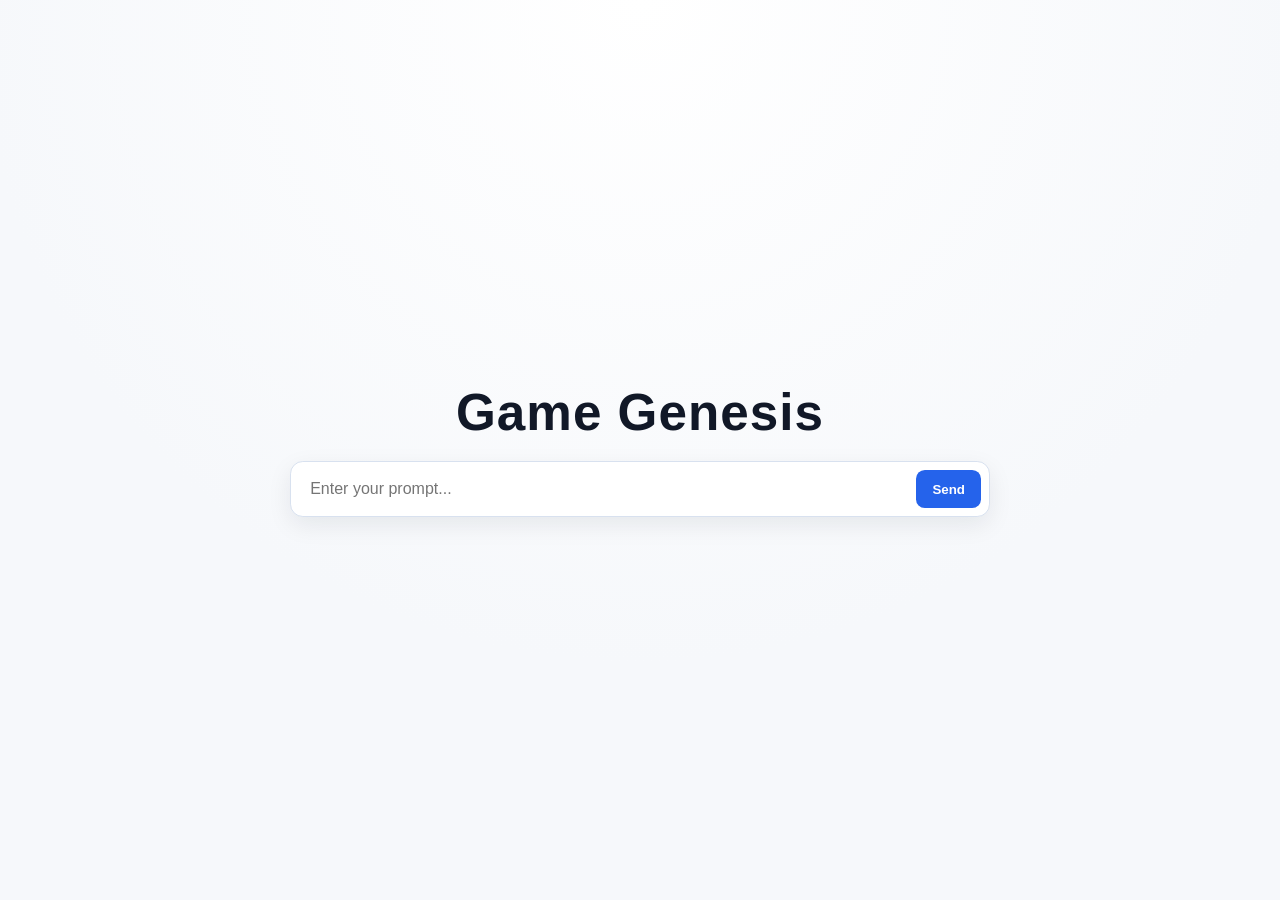
==== Home.html @ 112b5537 "created home.html" ====
<!doctype html>
<html lang="en">
<head>
	<meta charset="utf-8" />
	<meta name="viewport" content="width=device-width, initial-scale=1" />
	<title>Game Genesis</title>
	<link rel="stylesheet" href="styles.css" />
</head>
<body>
	<main class="hero">
		<h1>Game Genesis</h1>
		<form class="prompt-bar" action="#" method="get">
			<input
				class="prompt-input"
				type="text"
				name="prompt"
				placeholder="Enter your prompt..."
				aria-label="Prompt input"
			/>
			<button class="prompt-btn" type="submit">Send</button>
		</form>
	</main>
</body>
</html>
---- styles.css ----
:root {
	--bg: #f6f8fb;
	--panel: #ffffff;
	--text: #111827;
	--accent: #2563eb;
	--border: #d8e1ef;
}

* {
	box-sizing: border-box;
}

body {
	margin: 0;
	min-height: 100vh;
	font-family: Segoe UI, Helvetica, Arial, sans-serif;
	background: radial-gradient(circle at top, #ffffff 0%, var(--bg) 60%);
	color: var(--text);
	display: grid;
	place-items: center;
	padding: 1rem;
}

.hero {
	width: min(700px, 100%);
	text-align: center;
}

h1 {
	margin: 0 0 1.2rem;
	font-size: clamp(2rem, 6vw, 3.2rem);
	letter-spacing: 0.02em;
}

.prompt-bar {
	width: 100%;
	display: flex;
	gap: 0.6rem;
	background: var(--panel);
	border: 1px solid var(--border);
	border-radius: 0.8rem;
	padding: 0.5rem;
	box-shadow: 0 8px 24px rgba(17, 24, 39, 0.08);
}

.prompt-input {
	flex: 1;
	border: 0;
	outline: none;
	font-size: 1rem;
	padding: 0.65rem 0.7rem;
	background: transparent;
}

.prompt-btn {
	border: 0;
	border-radius: 0.55rem;
	background: var(--accent);
	color: #ffffff;
	padding: 0.7rem 1rem;
	font-weight: 600;
	cursor: pointer;
}

.prompt-btn:hover {
	filter: brightness(0.95);
}
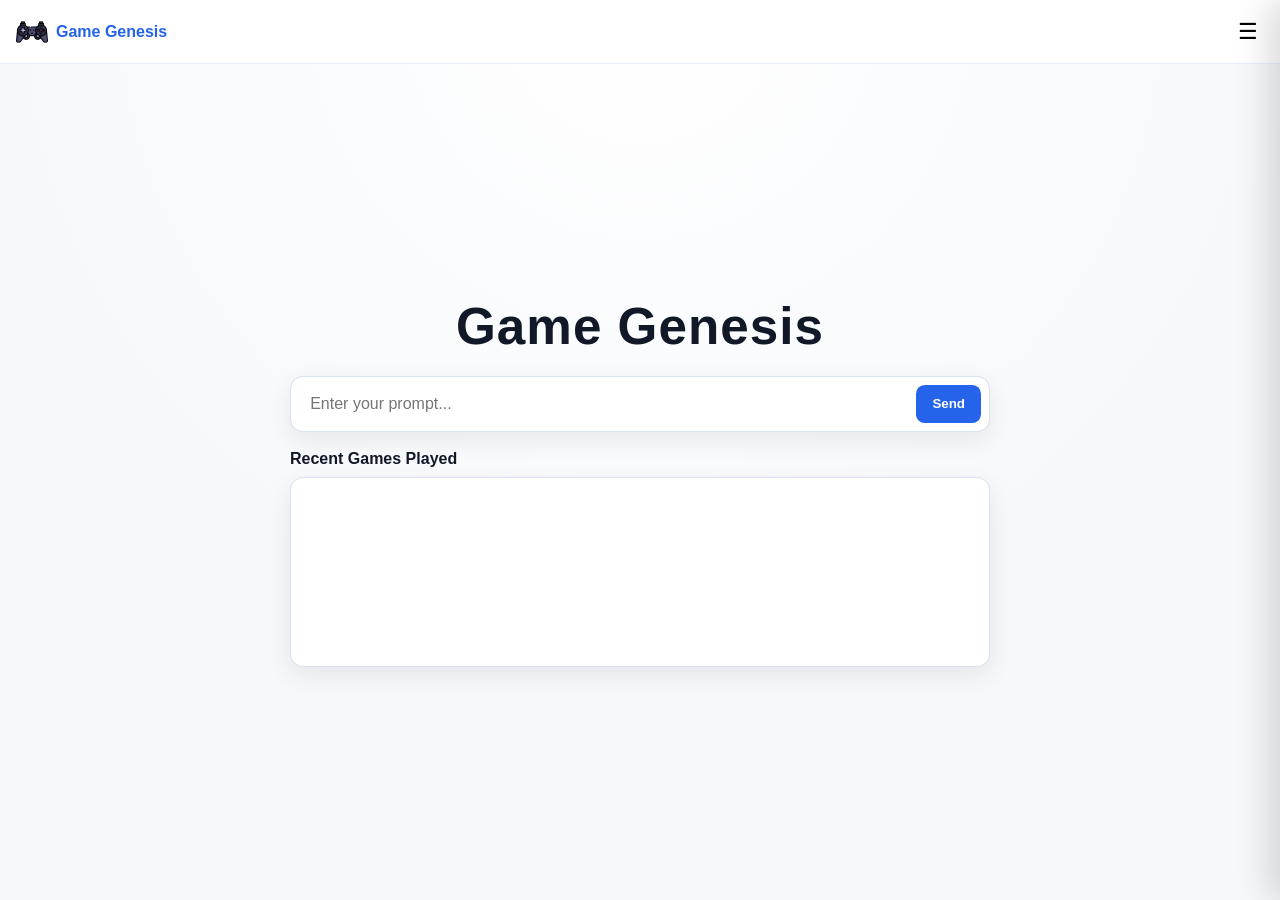
==== commit 9c21213b: "finished home and added about" ====
--- a/Home.html
+++ b/Home.html
@@ -7,6 +7,20 @@
 	<link rel="stylesheet" href="styles.css" />
 </head>
 <body>
+	<header class="header">
+		<div class="brand"><img src = "images/gameController.png" alt="Game Controller" width="32" height="32">Game Genesis</div>
+		<button class="hamburger" type="button" aria-label="Toggle menu" aria-expanded="false" aria-controls="homeNav" id="menuBtn">☰</button>
+		<nav class="nav" id="homeNav" aria-label="Home navigation" aria-hidden="true">
+			<a href="Index.html">Main Menu</a>
+			<a href="#">Home</a>
+			<a href="#">About</a>
+            <a href="#">Services</a>
+            <a href="#">Blog</a>
+			<a href="#">Contact</a>
+		</nav>
+	</header>
+	<div class="menu-overlay" id="menuOverlay" aria-hidden="true"></div>
+
 	<main class="hero">
 		<h1>Game Genesis</h1>
 		<form class="prompt-bar" action="#" method="get">
@@ -19,6 +33,51 @@
 			/>
 			<button class="prompt-btn" type="submit">Send</button>
 		</form>
+		<section class="recent-games" aria-label="Recent games played">
+			<h2 class="recent-games-title">Recent Games Played</h2>
+			<div class="recent-games-box"></div>
+		</section>
 	</main>
+
+	<script>
+		const menuBtn = document.getElementById('menuBtn');
+		const homeNav = document.getElementById('homeNav');
+		const menuOverlay = document.getElementById('menuOverlay');
+		const MOBILE_BREAKPOINT = 700;
+
+		function setMenuState(isOpen) {
+			homeNav.classList.toggle('show', isOpen);
+			menuOverlay.classList.toggle('show', isOpen);
+			menuBtn.setAttribute('aria-expanded', String(isOpen));
+			homeNav.setAttribute('aria-hidden', String(!isOpen));
+			menuOverlay.setAttribute('aria-hidden', String(!isOpen));
+			document.body.classList.toggle('menu-open', isOpen);
+		}
+
+		function closeMenu() {
+			setMenuState(false);
+		}
+
+		function openMenu() {
+			setMenuState(true);
+		}
+
+		menuBtn.addEventListener('click', () => {
+			setMenuState(!homeNav.classList.contains('show'));
+		});
+
+		menuOverlay.addEventListener('click', closeMenu);
+		document.addEventListener('keydown', (event) => {
+			if (event.key === 'Escape') closeMenu();
+		});
+
+		homeNav.querySelectorAll('a').forEach((link) => {
+			link.addEventListener('click', closeMenu);
+		});
+
+		window.addEventListener('resize', () => {
+			if (window.innerWidth > MOBILE_BREAKPOINT) closeMenu();
+		});
+	</script>
 </body>
 </html>
--- a/styles.css
+++ b/styles.css
@@ -14,16 +14,108 @@
 	margin: 0;
 	min-height: 100vh;
 	font-family: Segoe UI, Helvetica, Arial, sans-serif;
+	scrollbar-gutter: stable;
 	background: radial-gradient(circle at top, #ffffff 0%, var(--bg) 60%);
 	color: var(--text);
-	display: grid;
-	place-items: center;
+	display: flex;
+	align-items: center;
+	justify-content: center;
 	padding: 1rem;
+}
+
+body.menu-open {
+	overflow: hidden;
+}
+
+.header {
+	position: fixed;
+	top: 0;
+	left: 0;
+	right: 0;
+	height: 64px;
+	display: flex;
+	align-items: center;
+	justify-content: space-between;
+	padding: 0.7rem 1rem;
+	background: #ffffff;
+	border-bottom: 1px solid #e6edf6;
+	z-index: 40;
+}
+
+.brand {
+	display: flex;
+	align-items: center;
+	gap: 0.5rem;
+	font-weight: 700;
+	color: var(--accent);
+}
+
+.hamburger {
+	display: block;
+	border: 0;
+	background: transparent;
+	font-size: 1.4rem;
+	cursor: pointer;
+	z-index: 41;
+}
+
+.menu-overlay {
+	display: block;
+	position: fixed;
+	top: 64px;
+	left: 0;
+	right: 0;
+	bottom: 0;
+	background: transparent;
+	opacity: 0;
+	pointer-events: none;
+	transition: opacity 0.2s ease;
+	z-index: 39;
+}
+
+.menu-overlay.show {
+	opacity: 1;
+	pointer-events: auto;
+}
+
+.nav {
+	position: fixed;
+	top: 0;
+	right: 0;
+	bottom: 0;
+	width: min(82vw, 320px);
+	display: flex;
+	flex-direction: column;
+	align-items: flex-start;
+	gap: 0.2rem;
+	background: var(--panel);
+	padding: 5rem 1rem 1rem;
+	box-shadow: -12px 0 32px rgba(0, 0, 0, 0.14);
+	transform: translateX(100%);
+	transition: transform 0.25s ease;
+	z-index: 40;
+}
+
+.nav.show {
+	transform: translateX(0);
+}
+
+.nav a {
+	width: 100%;
+	text-decoration: none;
+	color: var(--text);
+	padding: 0.85rem 0.75rem;
+	border-radius: 0.55rem;
+}
+
+.nav a:hover {
+	background: #f3f6fb;
 }
 
 .hero {
 	width: min(700px, 100%);
 	text-align: center;
+	margin-top: 64px;
 }
 
 h1 {
@@ -65,3 +157,36 @@
 .prompt-btn:hover {
 	filter: brightness(0.95);
 }
+
+.recent-games {
+	margin-top: 1.1rem;
+	text-align: left;
+}
+
+.recent-games-title {
+	margin: 0 0 0.55rem;
+	font-size: 1rem;
+	font-weight: 600;
+}
+
+.recent-games-box {
+	width: 100%;
+	min-height: 190px;
+	background: var(--panel);
+	border: 1px solid var(--border);
+	border-radius: 0.8rem;
+	box-shadow: 0 8px 24px rgba(17, 24, 39, 0.08);
+}
+
+/* Index page layout and spacing */
+body.index-page {
+	font-family: Inter, Segoe UI, Helvetica, Arial, sans-serif;
+	display: block;
+	padding: 0;
+}
+
+.main-content {
+	padding: 1rem;
+	text-align: center;
+	margin-top: 76px;
+}
